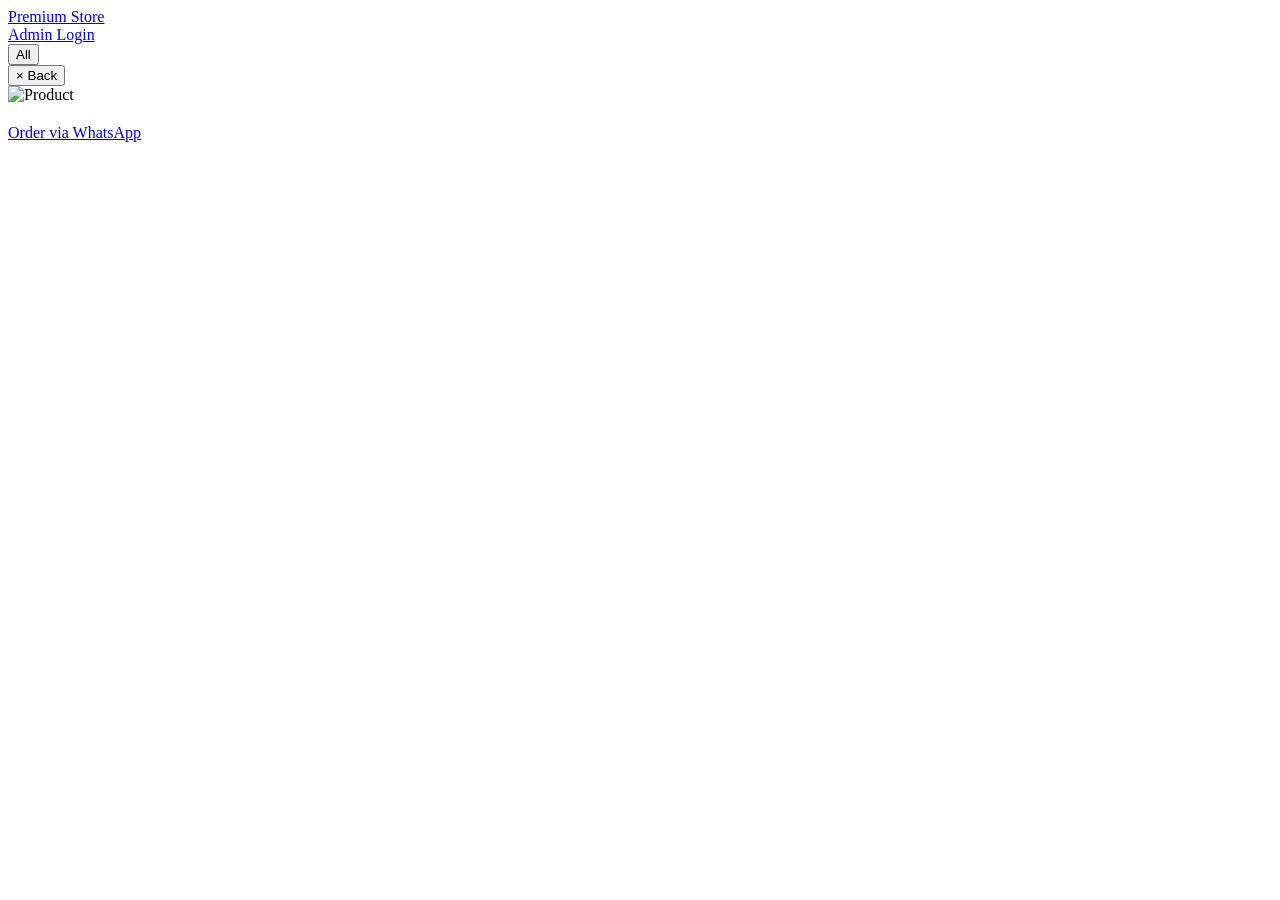
==== index.html @ 44a73759 "Add files via upload" ====
<!DOCTYPE html>
<html lang="en">

<head>
    <meta charset="UTF-8">
    <meta name="viewport" content="width=device-width, initial-scale=1.0">
    <title>Premium Store - Home</title>
    <link href="https://fonts.googleapis.com/css2?family=Inter:wght@300;400;500;600;700;800&display=swap"
        rel="stylesheet">
    <link rel="stylesheet" href="css/style.css">
</head>

<body>
    <header>
        <div class="nav-container">
            <a href="index.html" class="logo">Premium Store</a>
            <div class="nav-links">
                <a href="admin.html">Admin Login</a>
            </div>
        </div>
    </header>

    <div class="container">
        <div class="categories" id="categoryContainer">
            <!-- Categories will be dynamically loaded here by main.js -->
            <button class="cat-btn active">All</button>
        </div>

        <div class="product-grid" id="productGrid">
            <!-- Products will be dynamically loaded here by main.js -->
        </div>
    </div>

    <!-- Product Detail Modal -->
    <div id="productModal" class="modal hidden">
        <div class="modal-content">
            <button class="close-btn" id="closeModal">&times; Back</button>
            <div class="modal-grid">
                <div class="modal-gallery">
                    <img id="modalMainImage" src="" alt="Product" class="main-image">
                    <div id="modalThumbnails" class="thumbnails">
                        <!-- Thumbnails injected via JS -->
                    </div>
                </div>
                <div class="modal-info">
                    <div id="modalCategory" class="product-category"></div>
                    <h2 id="modalTitle" class="modal-title"></h2>
                    <div id="modalPrice" class="modal-price"></div>
                    <p id="modalDescription" class="modal-description"></p>
                    <a href="#" id="modalWhatsAppBtn" target="_blank" class="btn" style="margin-top: 2rem;">Order via
                        WhatsApp</a>
                </div>
            </div>
        </div>
    </div>

    <!-- Scripts -->
    <script src="js/store.js"></script>
    <script src="js/main.js"></script>
</body>

</html>
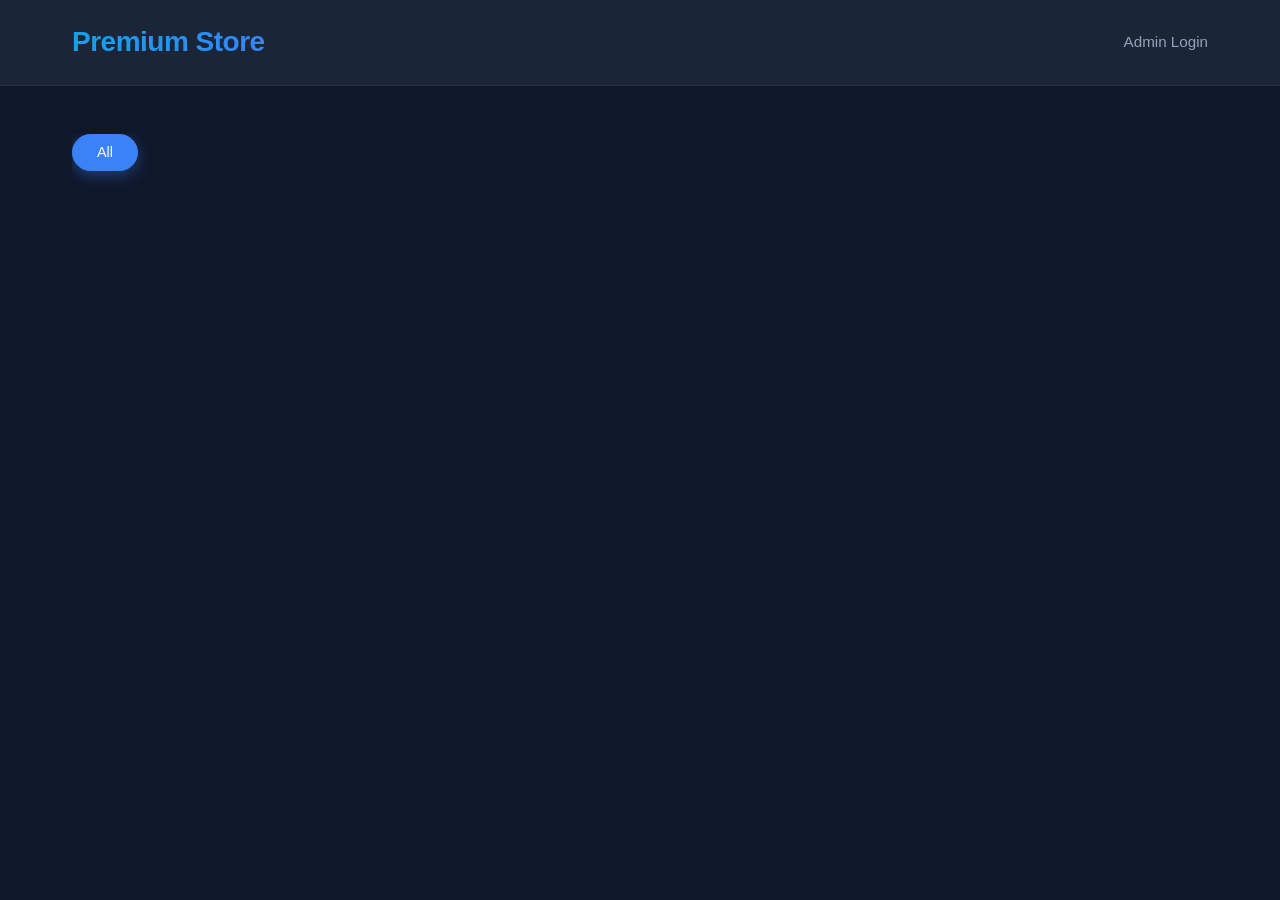
==== commit 8b315bff: "Update index.html" ====
--- a/index.html
+++ b/index.html
@@ -7,7 +7,7 @@
     <title>Premium Store - Home</title>
     <link href="https://fonts.googleapis.com/css2?family=Inter:wght@300;400;500;600;700;800&display=swap"
         rel="stylesheet">
-    <link rel="stylesheet" href="css/style.css">
+    <link rel="stylesheet" href="style.css">
 </head>
 
 <body>
@@ -59,4 +59,4 @@
     <script src="js/main.js"></script>
 </body>
 
-</html>+</html>
--- a/style.css
+++ b/style.css
@@ -0,0 +1,496 @@
+:root {
+    --primary: #3b82f6;
+    --primary-dark: #2563eb;
+    --secondary: #0ea5e9;
+    --bg-dark: #0f172a;
+    --bg-card: #1e293b;
+    --text-main: #f8fafc;
+    --text-muted: #94a3b8;
+    --danger: #ef4444;
+    --success: #10b981;
+}
+
+* {
+    margin: 0;
+    padding: 0;
+    box-sizing: border-box;
+    font-family: 'Inter', 'Segoe UI', Tahoma, Geneva, Verdana, sans-serif;
+}
+
+body {
+    background-color: var(--bg-dark);
+    color: var(--text-main);
+    line-height: 1.6;
+    min-height: 100vh;
+}
+
+header {
+    background-color: rgba(30, 41, 59, 0.85);
+    backdrop-filter: blur(12px);
+    -webkit-backdrop-filter: blur(12px);
+    position: sticky;
+    top: 0;
+    z-index: 100;
+    border-bottom: 1px solid rgba(255, 255, 255, 0.05);
+}
+
+.nav-container {
+    max-width: 1200px;
+    margin: 0 auto;
+    padding: 1.25rem 2rem;
+    display: flex;
+    justify-content: space-between;
+    align-items: center;
+}
+
+.logo {
+    font-size: 1.75rem;
+    font-weight: 800;
+    background: linear-gradient(135deg, var(--secondary), var(--primary));
+    background-clip: text;
+    -webkit-background-clip: text;
+    -webkit-text-fill-color: transparent;
+    text-decoration: none;
+    letter-spacing: -0.5px;
+}
+
+.nav-links {
+    display: flex;
+    align-items: center;
+    gap: 1.5rem;
+}
+
+.nav-links a {
+    color: var(--text-muted);
+    text-decoration: none;
+    font-weight: 500;
+    transition: color 0.3s, text-shadow 0.3s;
+    font-size: 0.95rem;
+}
+
+.nav-links a:hover {
+    color: var(--text-main);
+    text-shadow: 0 0 10px rgba(255, 255, 255, 0.3);
+}
+
+.container {
+    max-width: 1200px;
+    margin: 3rem auto;
+    padding: 0 2rem;
+}
+
+/* Category Filter */
+.categories {
+    display: flex;
+    gap: 1rem;
+    margin-bottom: 2.5rem;
+    overflow-x: auto;
+    padding-bottom: 1rem;
+    scrollbar-width: thin;
+    scrollbar-color: var(--primary) var(--bg-card);
+}
+
+.categories::-webkit-scrollbar {
+    height: 6px;
+}
+
+.categories::-webkit-scrollbar-track {
+    background: var(--bg-card);
+    border-radius: 10px;
+}
+
+.categories::-webkit-scrollbar-thumb {
+    background: var(--primary);
+    border-radius: 10px;
+}
+
+.cat-btn {
+    background-color: var(--bg-card);
+    border: 1px solid rgba(255, 255, 255, 0.05);
+    color: var(--text-main);
+    padding: 0.6rem 1.5rem;
+    border-radius: 30px;
+    cursor: pointer;
+    transition: all 0.3s cubic-bezier(0.4, 0, 0.2, 1);
+    white-space: nowrap;
+    font-weight: 500;
+    font-size: 0.9rem;
+    box-shadow: 0 4px 6px -1px rgba(0, 0, 0, 0.1);
+}
+
+.cat-btn:hover {
+    background-color: rgba(59, 130, 246, 0.1);
+    border-color: var(--primary);
+    transform: translateY(-2px);
+}
+
+.cat-btn.active {
+    background-color: var(--primary);
+    border-color: var(--primary);
+    box-shadow: 0 4px 15px rgba(59, 130, 246, 0.4);
+}
+
+/* Grid */
+.product-grid {
+    display: grid;
+    grid-template-columns: repeat(auto-fill, minmax(280px, 1fr));
+    gap: 2.5rem;
+}
+
+/* Card */
+.product-card {
+    background-color: var(--bg-card);
+    border-radius: 16px;
+    overflow: hidden;
+    transition: transform 0.4s cubic-bezier(0.4, 0, 0.2, 1), box-shadow 0.4s ease;
+    border: 1px solid rgba(255, 255, 255, 0.05);
+    display: flex;
+    flex-direction: column;
+    cursor: pointer;
+}
+
+.product-card:hover {
+    transform: translateY(-8px);
+    box-shadow: 0 20px 25px -5px rgba(0, 0, 0, 0.3), 0 10px 10px -5px rgba(0, 0, 0, 0.2);
+    border-color: rgba(255, 255, 255, 0.1);
+}
+
+.product-image {
+    width: 100%;
+    height: 220px;
+    object-fit: cover;
+    border-bottom: 1px solid rgba(255, 255, 255, 0.05);
+}
+
+.product-info {
+    padding: 1.5rem;
+    display: flex;
+    flex-direction: column;
+    flex-grow: 1;
+}
+
+.product-category {
+    font-size: 0.75rem;
+    color: var(--secondary);
+    text-transform: uppercase;
+    letter-spacing: 1.2px;
+    margin-bottom: 0.5rem;
+    font-weight: 600;
+}
+
+.product-title {
+    font-size: 1.25rem;
+    margin-bottom: 0.5rem;
+    font-weight: 600;
+}
+
+.product-price {
+    font-size: 1.35rem;
+    font-weight: 700;
+    color: var(--text-main);
+    margin-bottom: 1.5rem;
+}
+
+.btn {
+    display: inline-block;
+    width: 100%;
+    text-align: center;
+    padding: 0.85rem;
+    background: linear-gradient(to right, var(--primary), var(--secondary));
+    color: white;
+    text-decoration: none;
+    border-radius: 8px;
+    font-weight: 600;
+    border: none;
+    cursor: pointer;
+    transition: filter 0.3s, transform 0.2s;
+    margin-top: auto;
+}
+
+.btn:hover {
+    filter: brightness(1.1);
+}
+
+.btn:active {
+    transform: scale(0.98);
+}
+
+.btn-danger {
+    background: linear-gradient(to right, var(--danger), #dc2626);
+}
+
+/* Admin specific */
+.admin-container {
+    margin-bottom: 3rem;
+    padding: 2.5rem;
+    background-color: var(--bg-card);
+    border-radius: 16px;
+    border: 1px solid rgba(255, 255, 255, 0.05);
+    box-shadow: 0 10px 15px -3px rgba(0, 0, 0, 0.1);
+}
+
+.form-group {
+    margin-bottom: 1.5rem;
+}
+
+.form-group label {
+    display: block;
+    margin-bottom: 0.6rem;
+    color: var(--text-muted);
+    font-size: 0.9rem;
+    font-weight: 500;
+}
+
+.form-control {
+    width: 100%;
+    padding: 0.85rem 1rem;
+    background-color: rgba(15, 23, 42, 0.6);
+    border: 1px solid rgba(255, 255, 255, 0.1);
+    color: var(--text-main);
+    border-radius: 8px;
+    font-size: 1rem;
+    transition: border-color 0.3s, box-shadow 0.3s;
+}
+
+.form-control:focus {
+    outline: none;
+    border-color: var(--primary);
+    box-shadow: 0 0 0 3px rgba(59, 130, 246, 0.2);
+}
+
+.admin-header {
+    display: flex;
+    justify-content: space-between;
+    align-items: center;
+    margin-bottom: 2rem;
+    padding-bottom: 1rem;
+    border-bottom: 1px solid rgba(255, 255, 255, 0.05);
+}
+
+.image-upload-area {
+    border: 2px dashed rgba(255, 255, 255, 0.2);
+    border-radius: 8px;
+    padding: 1.5rem;
+    text-align: center;
+    transition: all 0.3s ease;
+    cursor: pointer;
+    background-color: rgba(15, 23, 42, 0.4);
+    display: flex;
+    flex-direction: column;
+    align-items: center;
+}
+
+.image-upload-area:hover,
+.image-upload-area.dragover {
+    border-color: var(--primary);
+    background-color: rgba(59, 130, 246, 0.05);
+}
+
+.image-upload-area .upload-text {
+    color: var(--text-muted);
+    font-size: 0.95rem;
+    margin-bottom: 1rem;
+    pointer-events: none;
+}
+
+.image-upload-area .form-control {
+    margin-top: auto;
+}
+
+.admin-header h2 {
+    font-weight: 600;
+}
+
+/* Login Page */
+.login-box {
+    max-width: 420px;
+    margin: 6rem auto;
+    background-color: var(--bg-card);
+    padding: 3rem;
+    border-radius: 16px;
+    box-shadow: 0 25px 50px -12px rgba(0, 0, 0, 0.5);
+    border: 1px solid rgba(255, 255, 255, 0.05);
+}
+
+.login-title {
+    text-align: center;
+    margin-bottom: 2.5rem;
+    font-weight: 700;
+    font-size: 1.75rem;
+}
+
+table {
+    width: 100%;
+    border-collapse: collapse;
+    margin-top: 1rem;
+    font-size: 0.95rem;
+}
+
+th,
+td {
+    padding: 1.2rem 1rem;
+    text-align: left;
+    border-bottom: 1px solid rgba(255, 255, 255, 0.05);
+}
+
+th {
+    color: var(--text-muted);
+    font-weight: 600;
+    text-transform: uppercase;
+    font-size: 0.8rem;
+    letter-spacing: 0.5px;
+}
+
+tr {
+    transition: background-color 0.2s;
+}
+
+tr:hover {
+    background-color: rgba(255, 255, 255, 0.02);
+}
+
+.hidden {
+    display: none !important;
+}
+
+.alert {
+    padding: 1rem;
+    border-radius: 8px;
+    margin-bottom: 1.5rem;
+    font-size: 0.9rem;
+    font-weight: 500;
+}
+
+.alert-error {
+    background-color: rgba(239, 68, 68, 0.1);
+    color: #fca5a5;
+    border: 1px solid rgba(239, 68, 68, 0.2);
+}
+
+.alert-success {
+    background-color: rgba(16, 185, 129, 0.1);
+    color: #6ee7b7;
+    border: 1px solid rgba(16, 185, 129, 0.2);
+}
+
+/* Headings */
+h1,
+h2,
+h3 {
+    letter-spacing: -0.5px;
+}
+
+/* Modal */
+.modal {
+    position: fixed;
+    top: 0;
+    left: 0;
+    width: 100%;
+    height: 100%;
+    background-color: rgba(15, 23, 42, 0.95);
+    backdrop-filter: blur(8px);
+    -webkit-backdrop-filter: blur(8px);
+    z-index: 1000;
+    display: flex;
+    align-items: center;
+    justify-content: center;
+    padding: 2rem;
+    overflow-y: auto;
+}
+
+.modal-content {
+    background-color: var(--bg-card);
+    width: 100%;
+    max-width: 1000px;
+    border-radius: 16px;
+    padding: 2.5rem;
+    position: relative;
+    border: 1px solid rgba(255, 255, 255, 0.1);
+    box-shadow: 0 25px 50px -12px rgba(0, 0, 0, 0.5);
+    max-height: 90vh;
+    overflow-y: auto;
+}
+
+.close-btn {
+    position: absolute;
+    top: 1.5rem;
+    right: 1.5rem;
+    background: rgba(255, 255, 255, 0.05);
+    border: none;
+    color: var(--text-main);
+    font-size: 1.1rem;
+    cursor: pointer;
+    padding: 0.5rem 1rem;
+    border-radius: 8px;
+    transition: background 0.3s;
+    font-weight: 500;
+}
+
+.close-btn:hover {
+    background: rgba(255, 255, 255, 0.1);
+}
+
+.modal-grid {
+    display: grid;
+    grid-template-columns: 1fr 1fr;
+    gap: 3rem;
+    margin-top: 1.5rem;
+}
+
+@media (max-width: 768px) {
+    .modal-grid {
+        grid-template-columns: 1fr;
+    }
+}
+
+.modal-gallery .main-image {
+    width: 100%;
+    height: 400px;
+    object-fit: cover;
+    border-radius: 12px;
+    margin-bottom: 1rem;
+    border: 1px solid rgba(255, 255, 255, 0.05);
+    transition: opacity 0.3s;
+}
+
+.modal-gallery .thumbnails {
+    display: flex;
+    gap: 1rem;
+    overflow-x: auto;
+    padding-bottom: 0.5rem;
+}
+
+.modal-gallery .thumbnails img {
+    width: 80px;
+    height: 80px;
+    object-fit: cover;
+    border-radius: 8px;
+    cursor: pointer;
+    border: 2px solid transparent;
+    transition: border-color 0.3s;
+    opacity: 0.7;
+}
+
+.modal-gallery .thumbnails img:hover,
+.modal-gallery .thumbnails img.active {
+    border-color: var(--primary);
+    opacity: 1;
+}
+
+.modal-title {
+    font-size: 2rem;
+    margin-bottom: 0.5rem;
+}
+
+.modal-price {
+    font-size: 1.75rem;
+    font-weight: 700;
+    color: var(--secondary);
+    margin-bottom: 1.5rem;
+}
+
+.modal-description {
+    font-size: 1rem;
+    color: var(--text-muted);
+    line-height: 1.8;
+}
